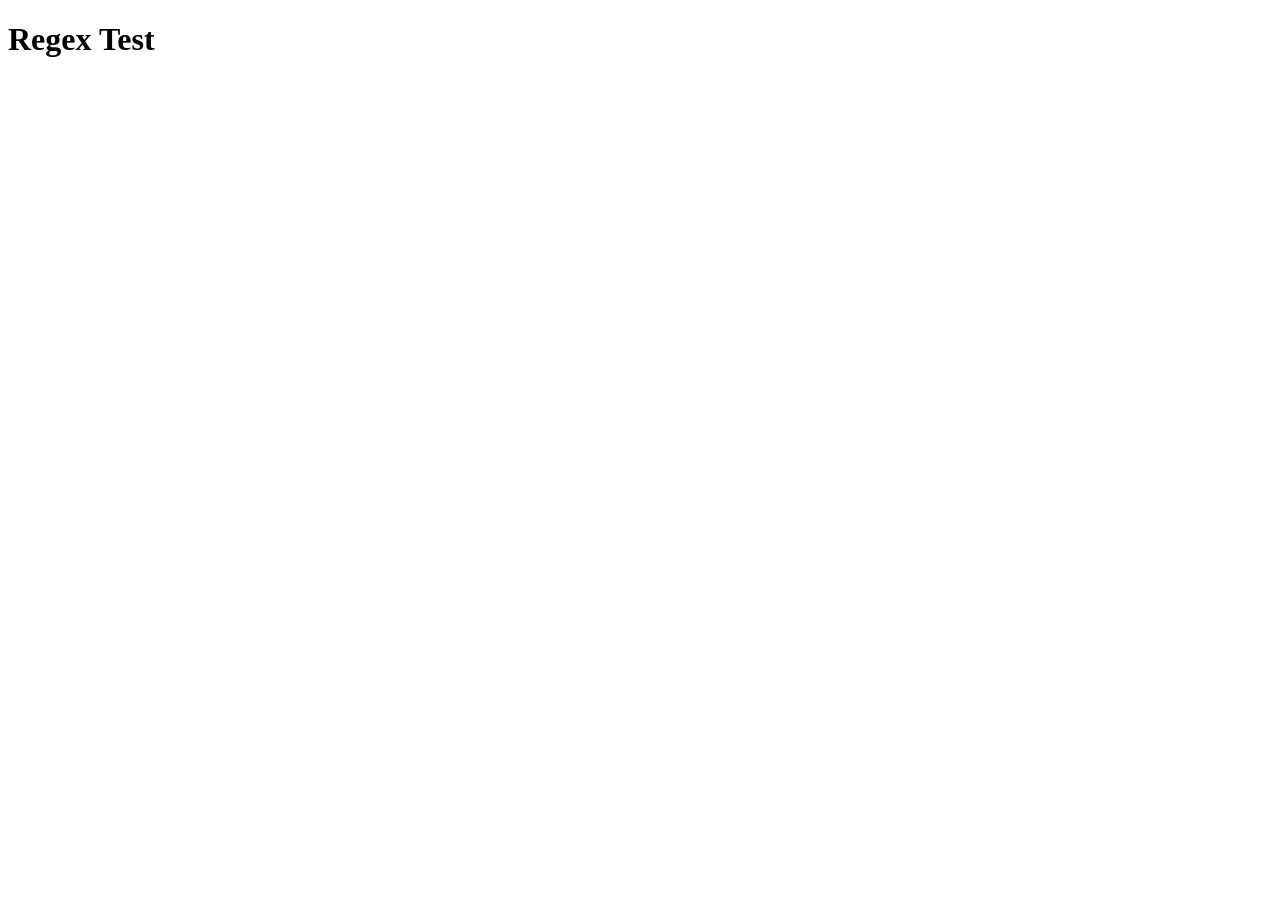
==== tests.html @ 7a61bf28 "Responsive UI" ====
<!DOCTYPE html>
<html lang="en">
        <head>
                <meta charset="UTF-8">
                <title>Test</title>
        </head>
        <body>
                <h1>Regex Test</h1>
                <ul id="results"></ul>

                <script type= "module">
                        import{ legitdescript, legitamount, legitdate, legitcategry, redundant} from 'Scripts/validators.js';

                        const list = document.getElementById('results');
                        function test(name,passed){
                          const icon = passed ? ' O ' : ' X ';
                          list.innerHTML += '<li>' + icon + '' + name +'</li>';
                    }
                        test('description accepts "Lunch"', legitdescript('Lunch')=== true);
                        test('description rejects leading space', legitdescript(' Lunch')===false);
                        test('amount accepts 12.50', legitamount('12.50')===true);
                        test('amount rejects 178',legitamount('178')===false);
                        test('amount rejects 2.051', legitamount('2.051')===false);
                        test('date rejects 2029-14-03', legitdate('2029-14-03')===false);
                        test('date accepts 2025-20-01', legitdate('2025-20-01')===true);
                        test('category rejects "foodx"',legitcategry('foodx')===false);
                        test('category accepts "food-x"', legitcategry('food-x')===true);
                        test('find redundant word', redundant(' at cafe cafe')===true);
                        test('find redundant word', redundant('at cafe')===false);
                </script>
        </body>
</html>
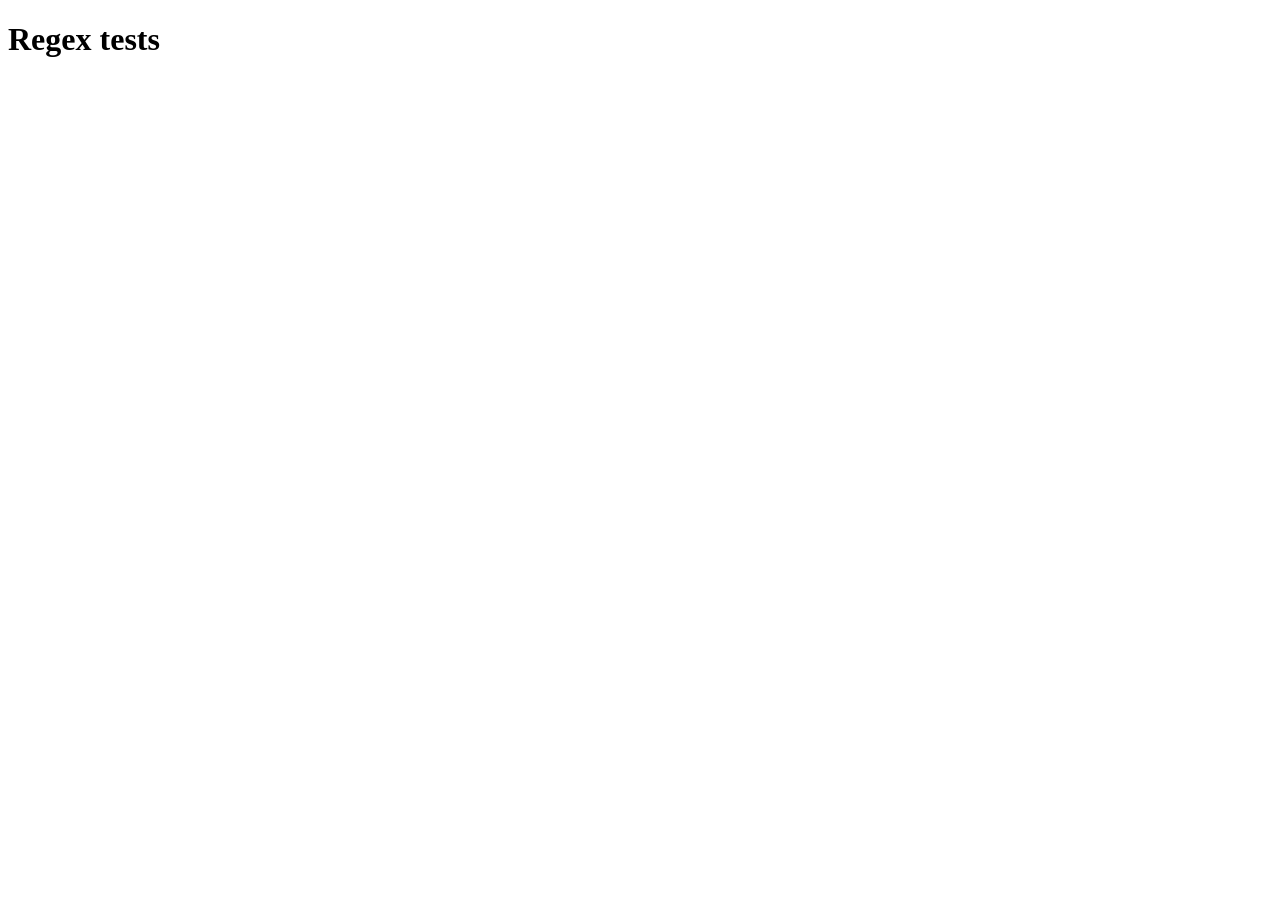
==== commit 6c457914: "Responsive UI" ====
--- a/tests.html
+++ b/tests.html
@@ -1,33 +1,34 @@
 <!DOCTYPE html>
 <html lang="en">
-        <head>
-                <meta charset="UTF-8">
-                <title>Test</title>
-        </head>
-        <body>
-                <h1>Regex Test</h1>
-                <ul id="results"></ul>
-
-                <script type= "module">
-                        import{ legitdescript, legitamount, legitdate, legitcategry, redundant} from 'Scripts/validators.js';
-
-                        const list = document.getElementById('results');
-                        function test(name,passed){
-                          const icon = passed ? ' O ' : ' X ';
-                          list.innerHTML += '<li>' + icon + '' + name +'</li>';
-                    }
-                        test('description accepts "Lunch"', legitdescript('Lunch')=== true);
-                        test('description rejects leading space', legitdescript(' Lunch')===false);
-                        test('amount accepts 12.50', legitamount('12.50')===true);
-                        test('amount rejects 178',legitamount('178')===false);
-                        test('amount rejects 2.051', legitamount('2.051')===false);
-                        test('date rejects 2029-14-03', legitdate('2029-14-03')===false);
-                        test('date accepts 2025-20-01', legitdate('2025-20-01')===true);
-                        test('category rejects "foodx"',legitcategry('foodx')===false);
-                        test('category accepts "food-x"', legitcategry('food-x')===true);
-                        test('find redundant word', redundant(' at cafe cafe')===true);
-                        test('find redundant word', redundant('at cafe')===false);
-                </script>
-        </body>
+<head>
+  <meta charset="UTF-8">
+  <title>Tests</title>
+</head>
+<body>
+  <h1>Regex tests</h1>
+  <ul id="results"></ul>
+ 
+  <script type="module">
+    import { isValidDescription, isValidAmount, isValidDate, isValidCategory, hasDuplicateWord } from './scripts/validators.js';
+ 
+    const list = document.getElementById('results');
+ 
+    function test(name, passed) {
+      const icon = passed ? 'O' : 'X';
+      list.innerHTML += '<li>' + icon + ' ' + name + '</li>';
+    }
+ 
+    test('description accepts "Lunch"', isValidDescription('Lunch') === true);
+    test('description rejects leading space', isValidDescription(' Lunch') === false);
+    test('amount accepts 12.50', isValidAmount('12.50') === true);
+    test('amount rejects 012', isValidAmount('012') === false);
+    test('amount rejects 1.234', isValidAmount('1.234') === false);
+    test('date accepts 2025-09-29', isValidDate('2025-09-29') === true);
+    test('date rejects 2025-13-01', isValidDate('2025-13-01') === false);
+    test('category accepts "Fast-food"', isValidCategory('Fast-food') === true);
+    test('category rejects "Food1"', isValidCategory('Food1') === false);
+    test('finds duplicate word', hasDuplicateWord('the the cafe') === true);
+    test('no duplicate word', hasDuplicateWord('the cafe') === false);
+  </script>
+</body>
 </html>
-
